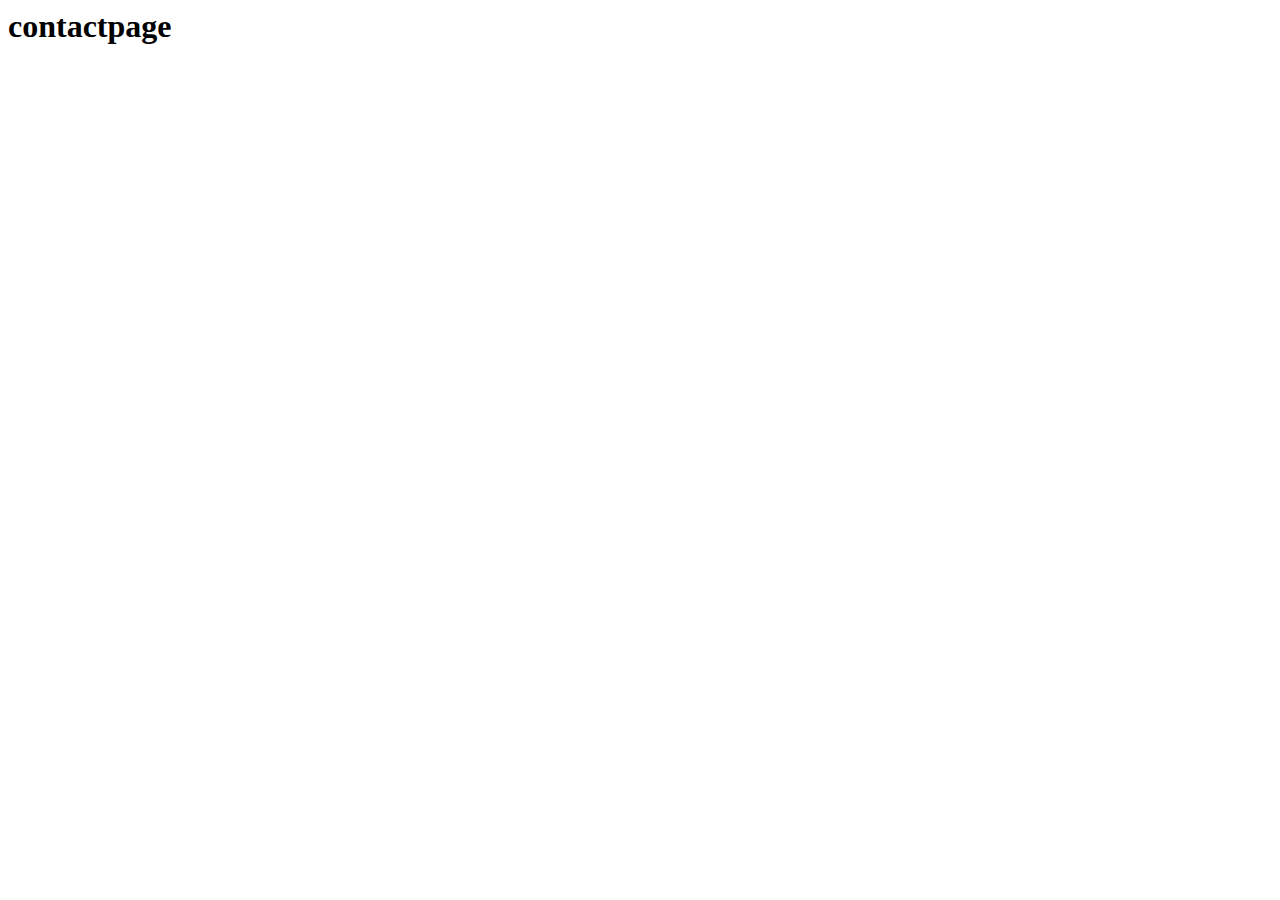
==== contact.html @ d256e8a7 "contact" ====
<html lang="en">
<head>
    <meta charset="UTF-8">
    <meta http-equiv="X-UA-Compatible" content="IE=edge">
    <meta name="viewport" content="width=device-width, initial-scale=1.0">
    <title>Document</title>
</head>
<body>
    <h1>contactpage</h1>
</body>
</html>
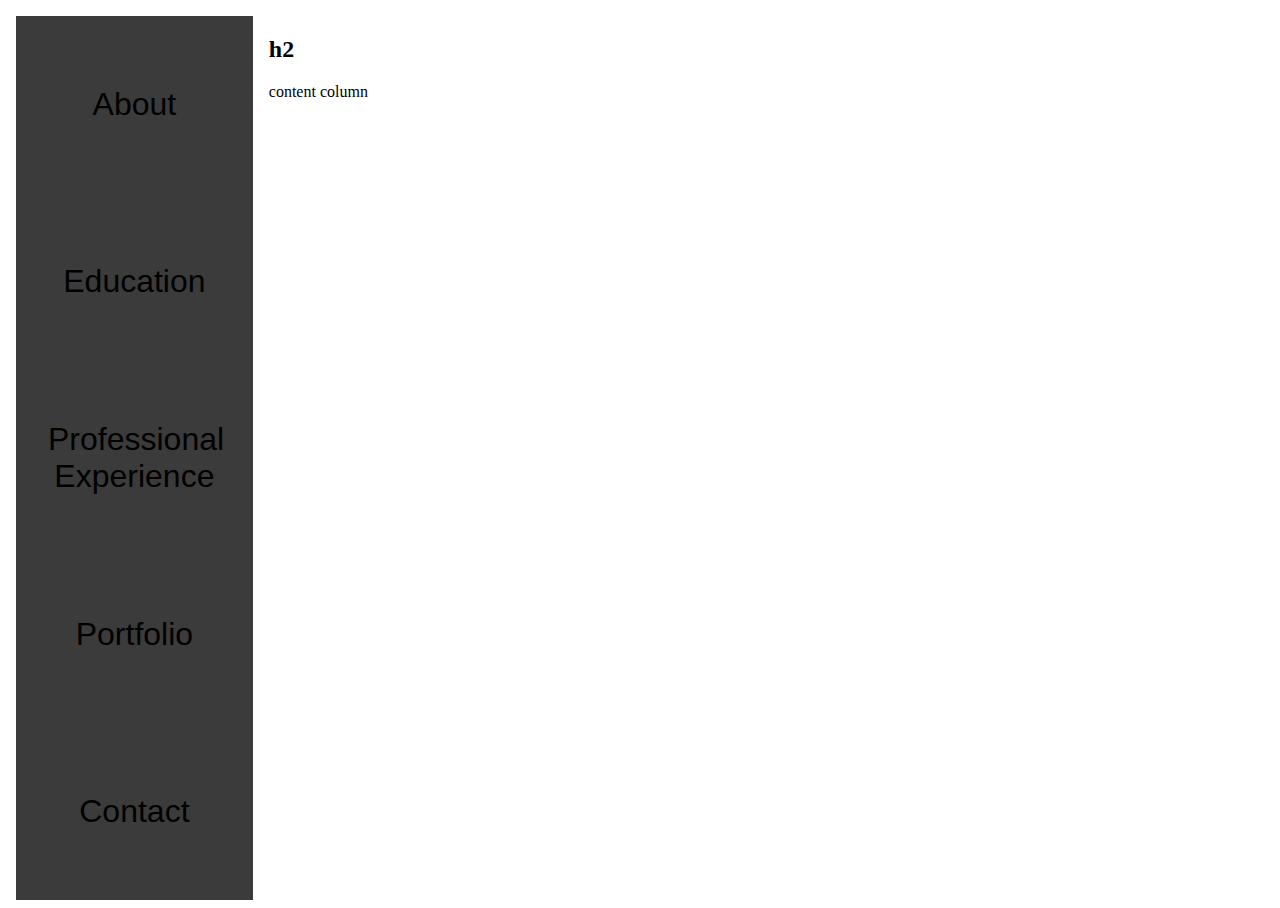
==== commit 798d83f5: "image style" ====
--- a/contact.html
+++ b/contact.html
@@ -1,11 +1,32 @@
 <html lang="en">
-<head>
-    <meta charset="UTF-8">
-    <meta http-equiv="X-UA-Compatible" content="IE=edge">
-    <meta name="viewport" content="width=device-width, initial-scale=1.0">
+  <head>
+    <meta charset="UTF-8" />
+    <meta http-equiv="X-UA-Compatible" content="IE=edge" />
+    <meta name="viewport" content="width=device-width, initial-scale=1.0" />
     <title>Document</title>
-</head>
-<body>
-    <h1>contactpage</h1>
-</body>
-</html>+    <link rel="stylesheet" href="pagestyle.css" />
+    <link rel="stylesheet" href="buttonstyle.css" />
+    <link rel="stylesheet" href="imagestyle.css" />
+  </head>
+  <body>
+    <div id="content">
+      <div id="left">
+        <a href="index.html"><button id="categories">About</button></a>
+        <br />
+        <a href="education.html"><button id="categories">Education</button></a
+        ><br />
+        <a href="experience.html"
+          ><button id="categories">Professional Experience</button></a
+        ><br />
+        <a href="portfolio.html"><button id="categories">Portfolio</button></a
+        ><br />
+        <a href="contact.html"><button id="categories">Contact</button></a
+        ><br />
+      </div>
+      <div id="right">
+        <h2>h2</h2>
+        <p>content column</p>
+      </div>
+    </div>
+  </body>
+</html>
--- a/pagestyle.css
+++ b/pagestyle.css
@@ -0,0 +1,23 @@
+#content,
+html,
+body {
+  height: 100%;
+}
+#left {
+  float: left;
+  width: 20%;
+  background: rgb(255, 255, 255);
+  height: 100%;
+  overflow: scroll;
+  box-sizing: border-box;
+  padding: 0.5em;
+}
+#right {
+  float: left;
+  width: 80%;
+  background: rgb(255, 255, 255);
+  height: 100%;
+  overflow: scroll;
+  box-sizing: border-box;
+  padding: 0.5em;
+}
--- a/buttonstyle.css
+++ b/buttonstyle.css
@@ -0,0 +1,12 @@
+#categories {
+  background-color: rgb(59, 59, 59);
+  border: none;
+  color: rgb(0, 0, 0);
+  padding: 15px 32px;
+  text-align: center;
+  text-decoration: none;
+  display: inline-block;
+  height: 20%;
+  width: 100%;
+  font-size: 200%;
+}
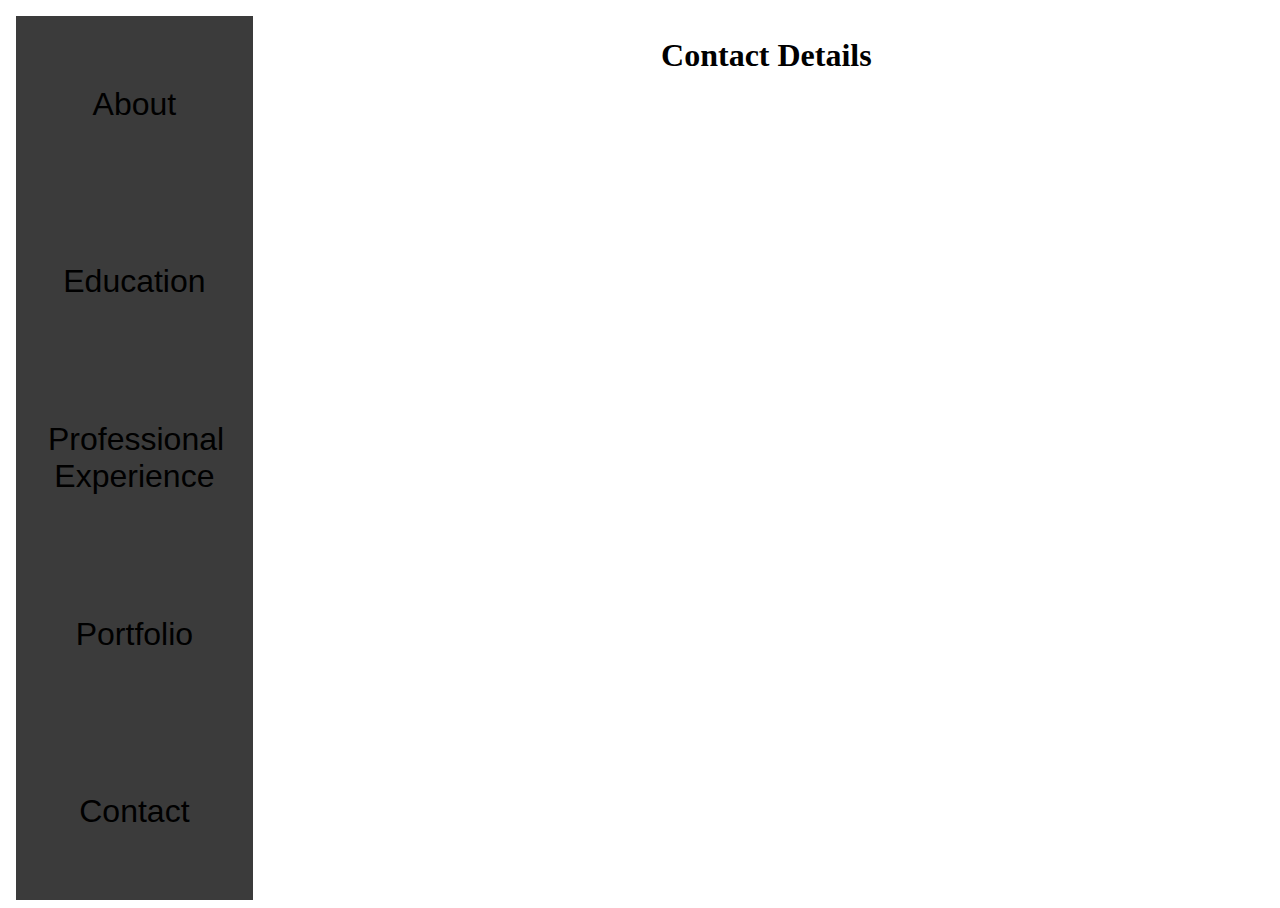
==== commit b5692a43: "copntact" ====
--- a/contact.html
+++ b/contact.html
@@ -3,7 +3,7 @@
     <meta charset="UTF-8" />
     <meta http-equiv="X-UA-Compatible" content="IE=edge" />
     <meta name="viewport" content="width=device-width, initial-scale=1.0" />
-    <title>Document</title>
+    <title>Contact</title>
     <link rel="stylesheet" href="pagestyle.css" />
     <link rel="stylesheet" href="buttonstyle.css" />
     <link rel="stylesheet" href="imagestyle.css" />
@@ -24,8 +24,7 @@
         ><br />
       </div>
       <div id="right">
-        <h2>h2</h2>
-        <p>content column</p>
+        <h1 id="pageTitle">Contact Details</h1>
       </div>
     </div>
   </body>
--- a/pagestyle.css
+++ b/pagestyle.css
@@ -21,3 +21,8 @@
   box-sizing: border-box;
   padding: 0.5em;
 }
+
+#pageTitle {
+  text-align: center;
+  text-transform: capitalize;
+}
--- a/imagestyle.css
+++ b/imagestyle.css
@@ -0,0 +1,5 @@
+#ME {
+  float: right;
+  height: 40%;
+  border-radius: 100%;
+}
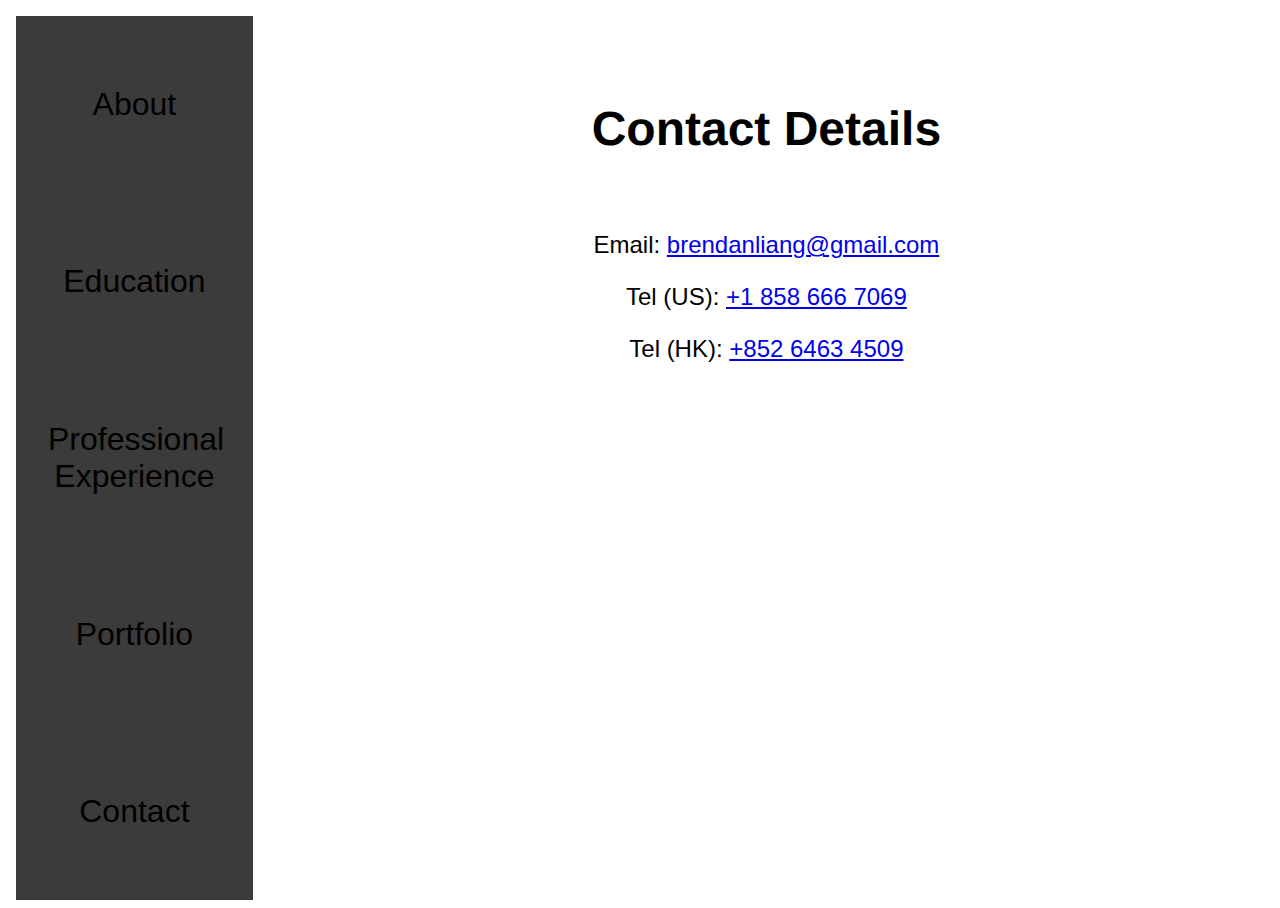
==== commit 80da498e: "contact details" ====
--- a/contact.html
+++ b/contact.html
@@ -24,7 +24,18 @@
         ><br />
       </div>
       <div id="right">
+        <br />
+        <br />
+        <br />
         <h1 id="pageTitle">Contact Details</h1>
+        <br />
+        <p id="contact">
+          Email:
+          <a href="mailto:brendanliang@gmail.com">brendanliang@gmail.com</a>
+          <p id="contact">Tel (US): <a href="tel:+1 8586667069">+1 858 666 7069</a></p>
+          <p id="contact">Tel (HK): <a href="tel:+852 64634509">+852 6463 4509</a> </p>
+
+        </p>
       </div>
     </div>
   </body>
--- a/pagestyle.css
+++ b/pagestyle.css
@@ -21,8 +21,14 @@
   box-sizing: border-box;
   padding: 0.5em;
 }
-
 #pageTitle {
   text-align: center;
-  text-transform: capitalize;
+  text-rendering: geometricPrecision;
+  font-family: Verdana, Geneva, Tahoma, sans-serif;
+  font-size: 300%;
 }
+#contact {
+  text-align: center;
+  font-family: Verdana, Geneva, Tahoma, sans-serif;
+  font-size: 150%;
+}
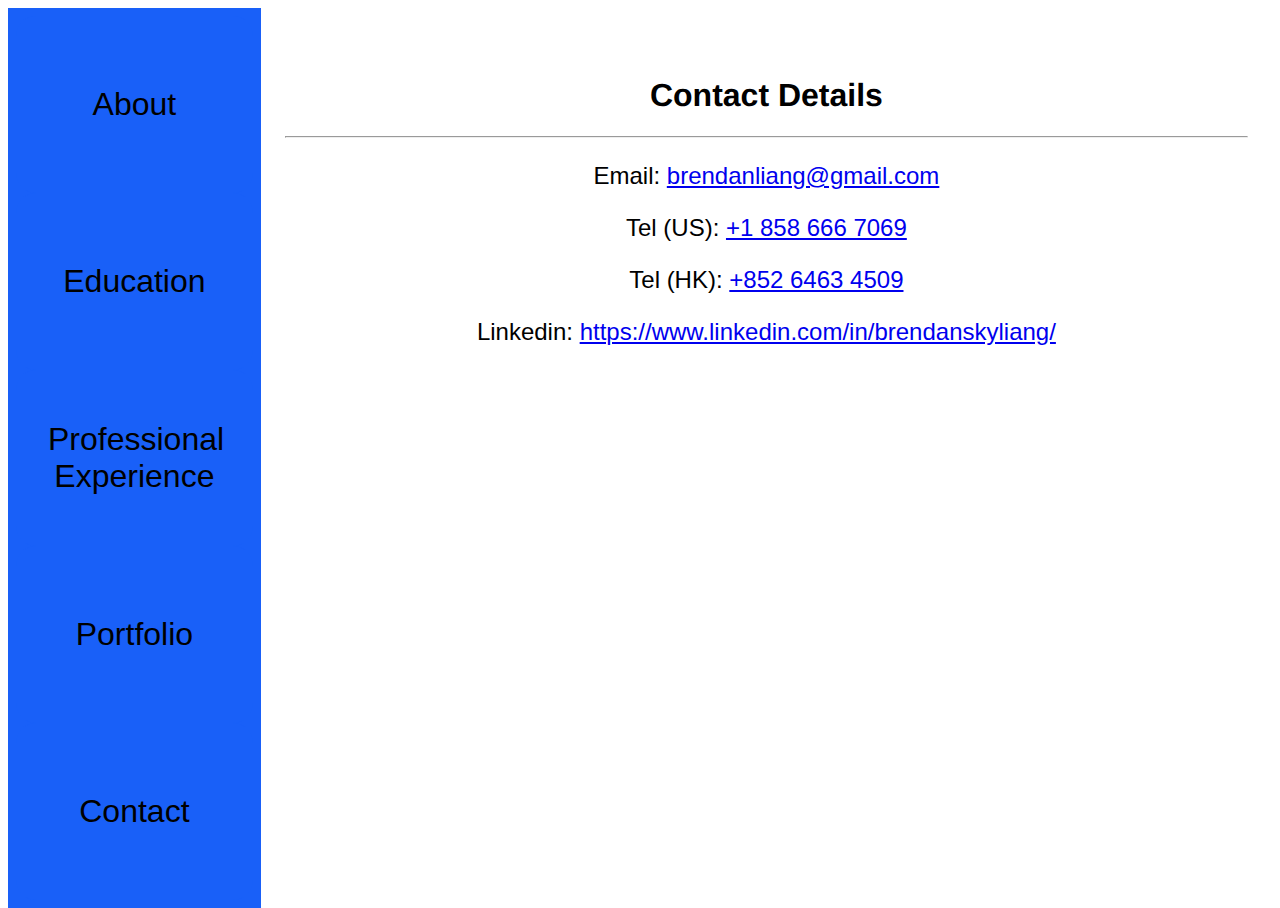
==== commit b07c7751: "content update" ====
--- a/contact.html
+++ b/contact.html
@@ -1,3 +1,4 @@
+<!DOCTYPE html>
 <html lang="en">
   <head>
     <meta charset="UTF-8" />
@@ -24,17 +25,27 @@
         ><br />
       </div>
       <div id="right">
-        <br />
-        <br />
-        <br />
         <h1 id="pageTitle">Contact Details</h1>
-        <br />
+        <hr />
         <p id="contact">
           Email:
           <a href="mailto:brendanliang@gmail.com">brendanliang@gmail.com</a>
-          <p id="contact">Tel (US): <a href="tel:+1 8586667069">+1 858 666 7069</a></p>
-          <p id="contact">Tel (HK): <a href="tel:+852 64634509">+852 6463 4509</a> </p>
-
+        </p>
+        <p id="contact">
+          Tel (US): <a href="tel:+1 8586667069">+1 858 666 7069</a>
+        </p>
+        <p id="contact">
+          Tel (HK): <a href="tel:+852 64634509">+852 6463 4509</a>
+        </p>
+        <p id="contact">
+          Linkedin:
+          <a
+            href="https://www.linkedin.com/in/brendanskyliang/"
+            target="_blank"
+            rel="noreferrer noopener"
+          >
+            https://www.linkedin.com/in/brendanskyliang/</a
+          >
         </p>
       </div>
     </div>
--- a/pagestyle.css
+++ b/pagestyle.css
@@ -6,7 +6,7 @@
 #left {
   float: left;
   width: 20%;
-  background: rgb(255, 255, 255);
+  background: rgb(25, 96, 248);
   height: 100%;
   overflow: scroll;
   box-sizing: border-box;
@@ -19,16 +19,23 @@
   height: 100%;
   overflow: scroll;
   box-sizing: border-box;
-  padding: 0.5em;
+  padding: 1.5em;
+  padding-top: 3em;
+  padding-bottom: 3em;
 }
 #pageTitle {
   text-align: center;
   text-rendering: geometricPrecision;
   font-family: Verdana, Geneva, Tahoma, sans-serif;
-  font-size: 300%;
+  font-size: 2.5vw;
 }
 #contact {
   text-align: center;
   font-family: Verdana, Geneva, Tahoma, sans-serif;
   font-size: 150%;
 }
+#institutelabel {
+  text-align: left;
+  font-family: Verdana, Geneva, Tahoma, sans-serif;
+  font-size: 1.5vw;
+}
--- a/buttonstyle.css
+++ b/buttonstyle.css
@@ -1,5 +1,5 @@
 #categories {
-  background-color: rgb(59, 59, 59);
+  background-color: rgb(25, 96, 248);
   border: none;
   color: rgb(0, 0, 0);
   padding: 15px 32px;
@@ -9,4 +9,9 @@
   height: 20%;
   width: 100%;
   font-size: 200%;
+  border-radius: 20px;
 }
+#categories:hover {
+  background-color: rgb(22, 65, 158);
+  color: aliceblue;
+}
